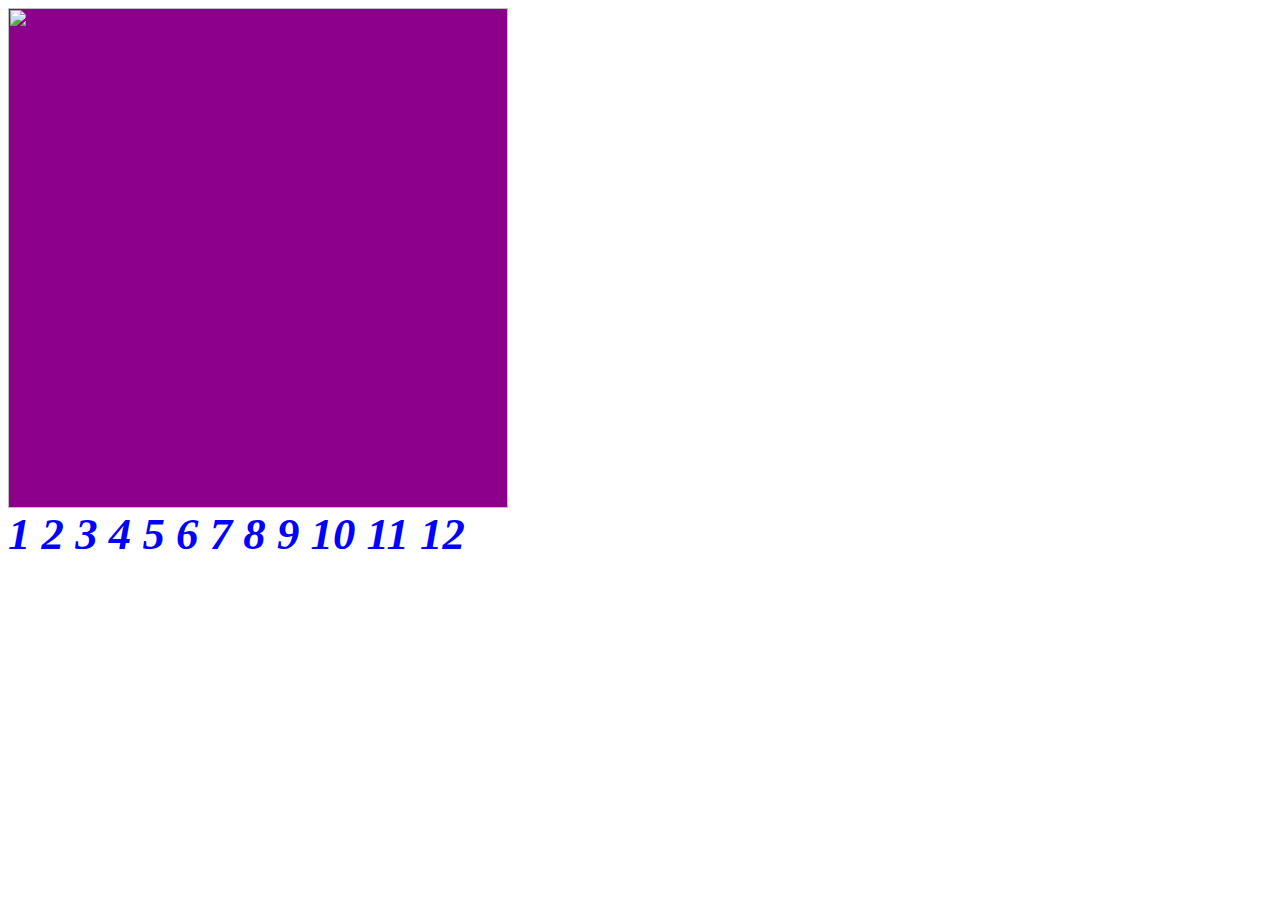
==== index.html @ 05ac093b "first project" ====
<html>
<head>
	<title>Nitisha's First Project</title>
	<link rel="stylesheet" type="text/css" href="index.css">
	<script src="https://ajax.googleapis.com/ajax/libs/jquery/3.3.1/jquery.min.js"></script>
	<script type="text/javascript">
	</script>

</head>
<body>
	<div class="icon">
		<img class="icon-img" src="https://res.cloudinary.com/dwo3ekdje/image/upload/v1545515326/44.jpg">
	</div>
		<h4 id = "m01"> </h4>
	<script>
		$(document).ready(function(){
		var myElement = $("#m01");
		for(var i = 1 ; i < 13 ; i++){
			myElement.append(i+ " ").addClass("smallBox");
		}
	});
	</script>
</body>
</html>
---- index.css ----
.icon{
	background-color: #8B008B;
	height: 500px;
	width: 500px;
}

.icon-img{
  align-items: center;
	width: 100%;
}

.smallBox{
font-style: italic;
color: blue;
font-size: 280%;
display: inline;
}

#m01{
  display: inline;
}
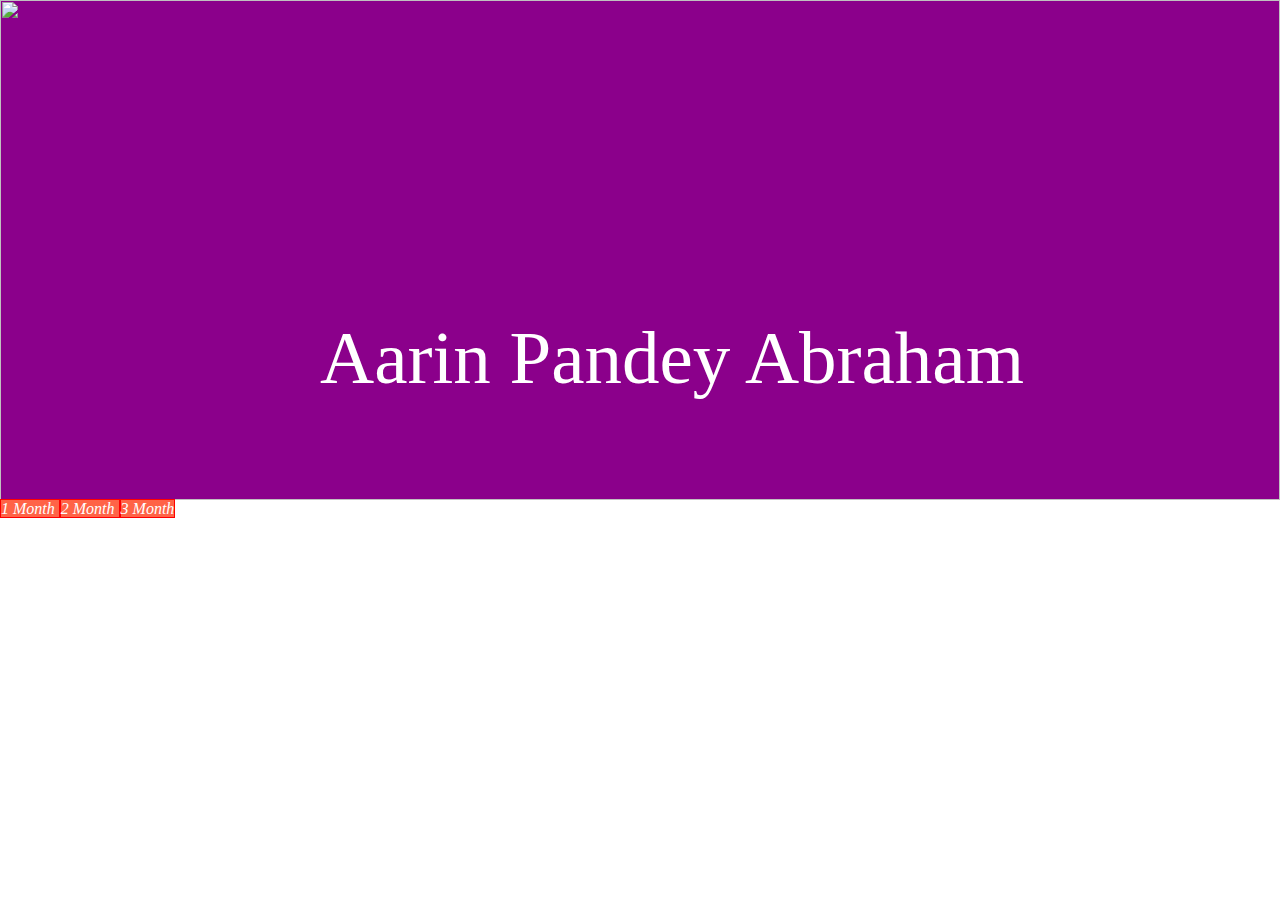
==== commit 148ba298: "second commit" ====
--- a/index.html
+++ b/index.html
@@ -9,14 +9,16 @@
 </head>
 <body>
 	<div class="icon">
-		<img class="icon-img" src="https://res.cloudinary.com/dwo3ekdje/image/upload/v1545515326/44.jpg">
+
+		<img class="icon-img" src="https://res.cloudinary.com/dwo3ekdje/image/upload/v1546501138/vintage-photo-memories-old.jpg">
 	</div>
-		<h4 id = "m01"> </h4>
+	<div class="HeaderStyle">	Aarin Pandey Abraham</div>
+		<div id = "m01"> </div>
 	<script>
 		$(document).ready(function(){
 		var myElement = $("#m01");
-		for(var i = 1 ; i < 13 ; i++){
-			myElement.append(i+ " ").addClass("smallBox");
+		for(var i = 1 ; i < 4 ; i++){
+			 myElement.append("<div class= 'smallBox'> " + i + " Month </div> ");
 		}
 	});
 	</script>
--- a/index.css
+++ b/index.css
@@ -1,21 +1,40 @@
   .icon{
 	background-color: #8B008B;
 	height: 500px;
-	width: 500px;
+	width: 100%;
+  overflow: hidden;
 }
+
+.HeaderStyle{
+  color: white;
+  font-size: 75px;
+  position: absolute;
+  top : 35%;
+  left : 25%
+}
+
 
 .icon-img{
   align-items: center;
 	width: 100%;
+  height: auto;
+  z-index: -1;
+  /* overflow: hidden; */
 }
 
 .smallBox{
 font-style: italic;
-color: blue;
-font-size: 280%;
+color: white;
+height: 50px;
+border: 1px solid red;
+width: 33%;
+background-color: tomato;
 display: inline;
 }
 
 #m01{
   display: inline;
 }
+body{
+  margin: 0px;
+}
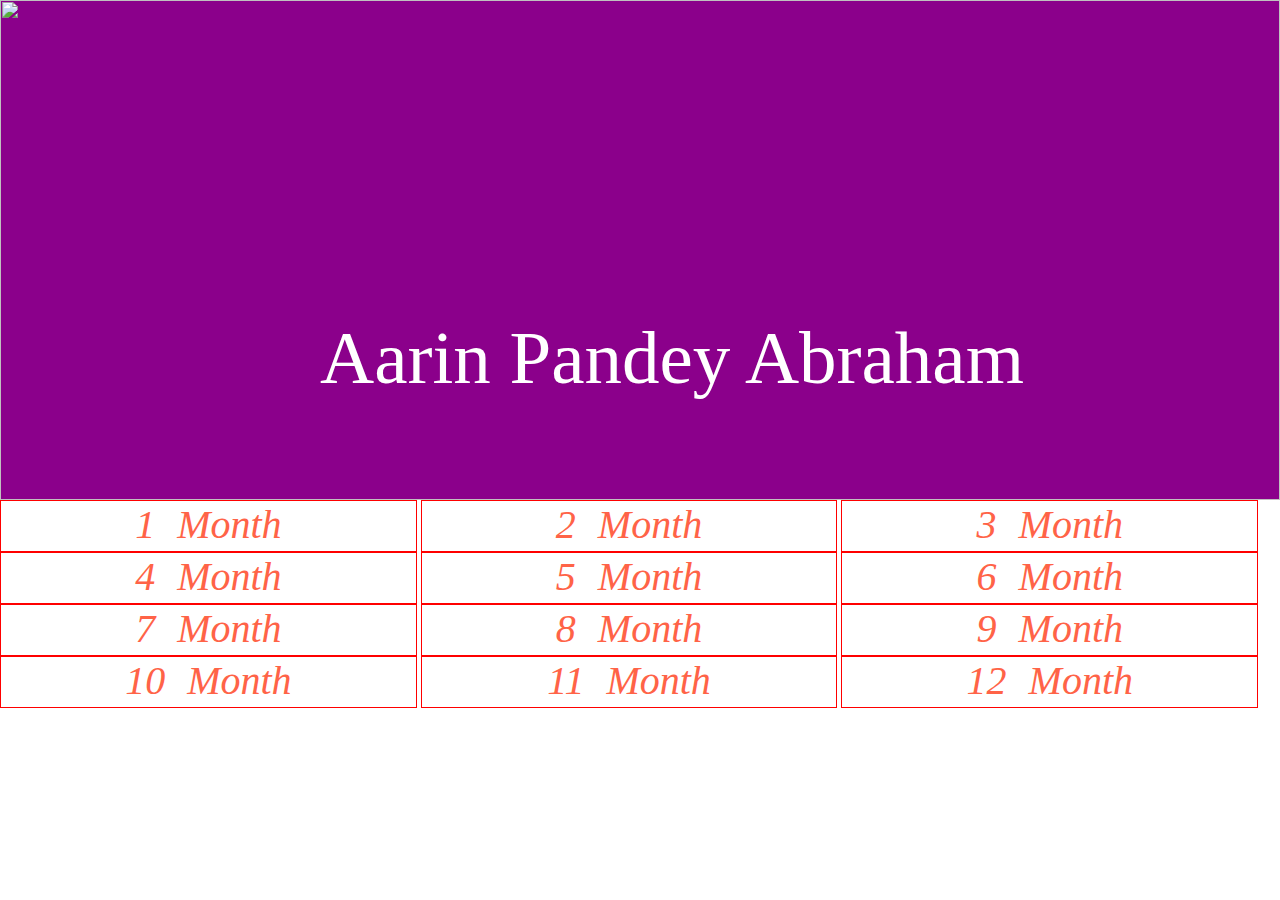
==== commit 20786a33: "third commit" ====
--- a/index.html
+++ b/index.html
@@ -17,7 +17,7 @@
 	<script>
 		$(document).ready(function(){
 		var myElement = $("#m01");
-		for(var i = 1 ; i < 4 ; i++){
+		for(var i = 1 ; i < 13 ; i++){
 			 myElement.append("<div class= 'smallBox'> " + i + " Month </div> ");
 		}
 	});
--- a/index.css
+++ b/index.css
@@ -24,12 +24,15 @@
 
 .smallBox{
 font-style: italic;
-color: white;
+font-size: 2.5em;
+text-align: center;
+word-spacing: 0.3em;
+color: tomato;
 height: 50px;
-border: 1px solid red;
-width: 33%;
-background-color: tomato;
-display: inline;
+border: 1px solid red ;
+width: 32.4%;
+background-color:white;
+display: inline-block;
 }
 
 #m01{
